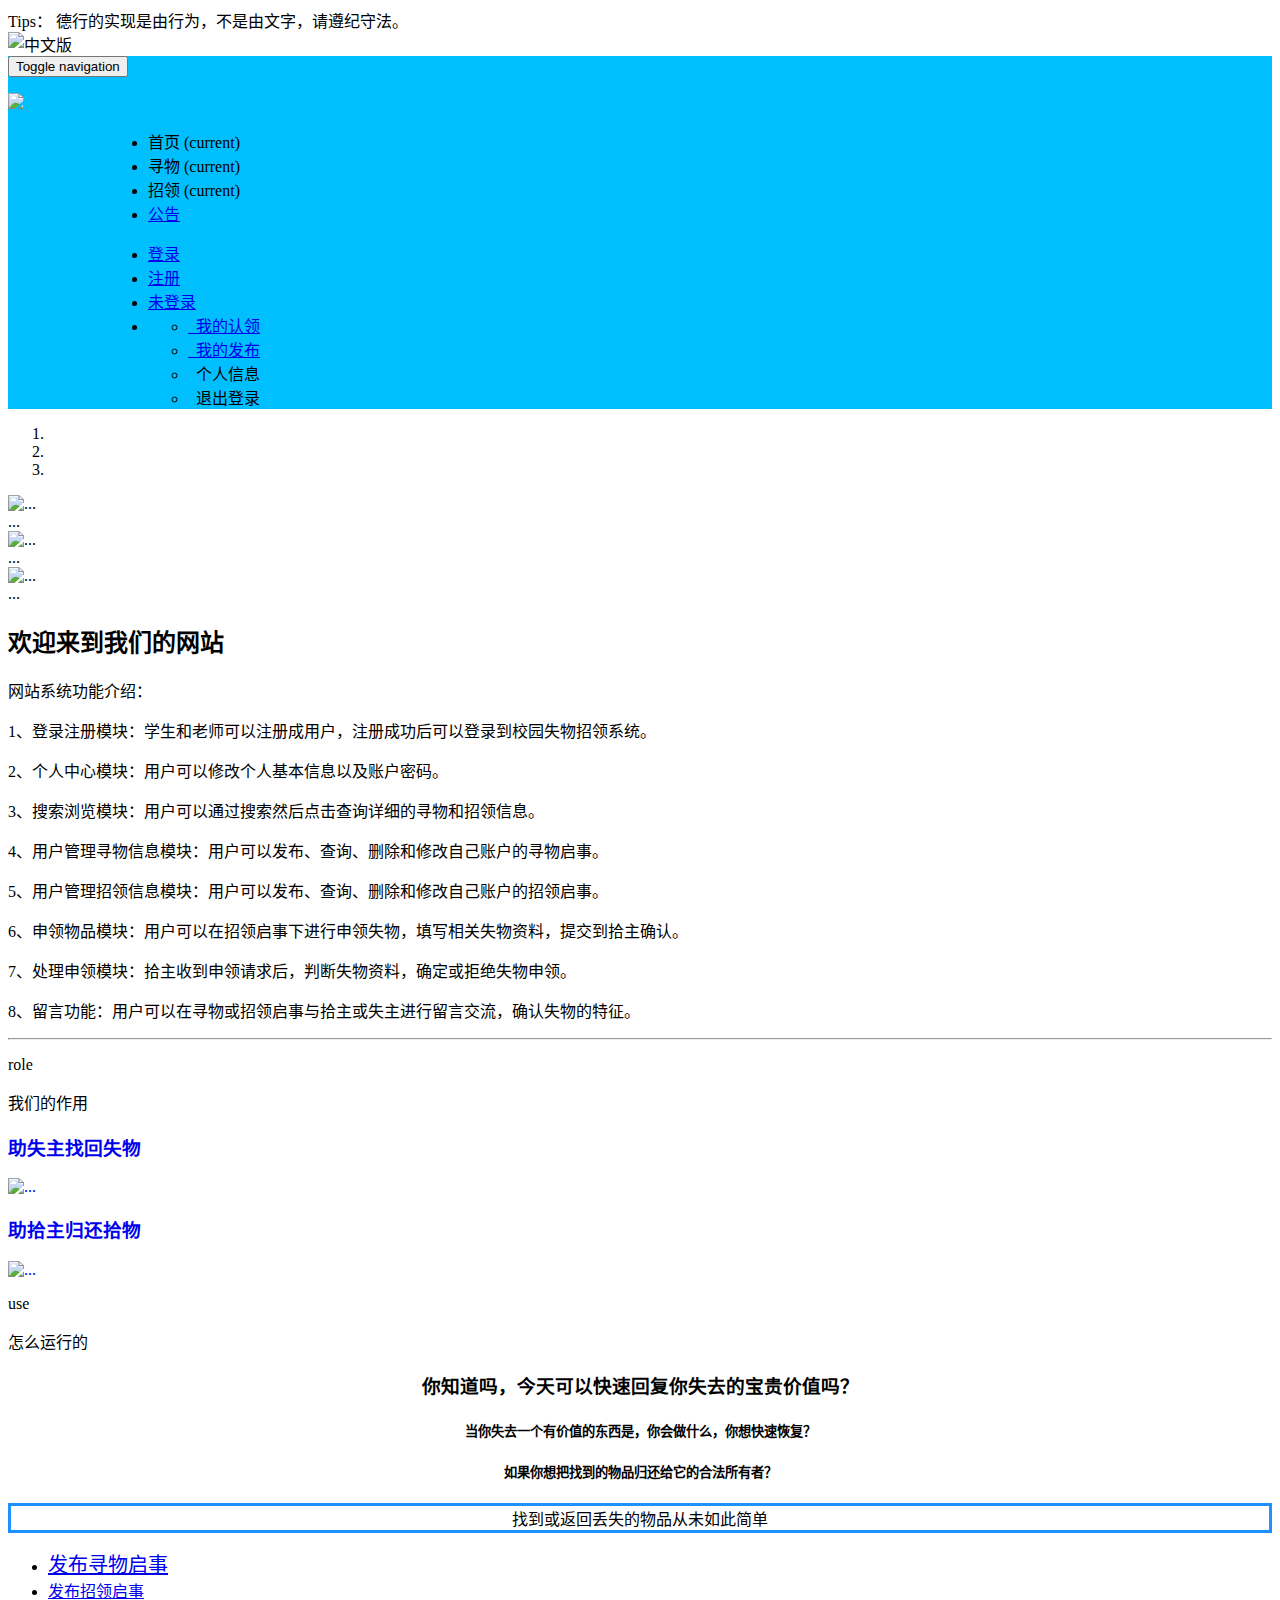
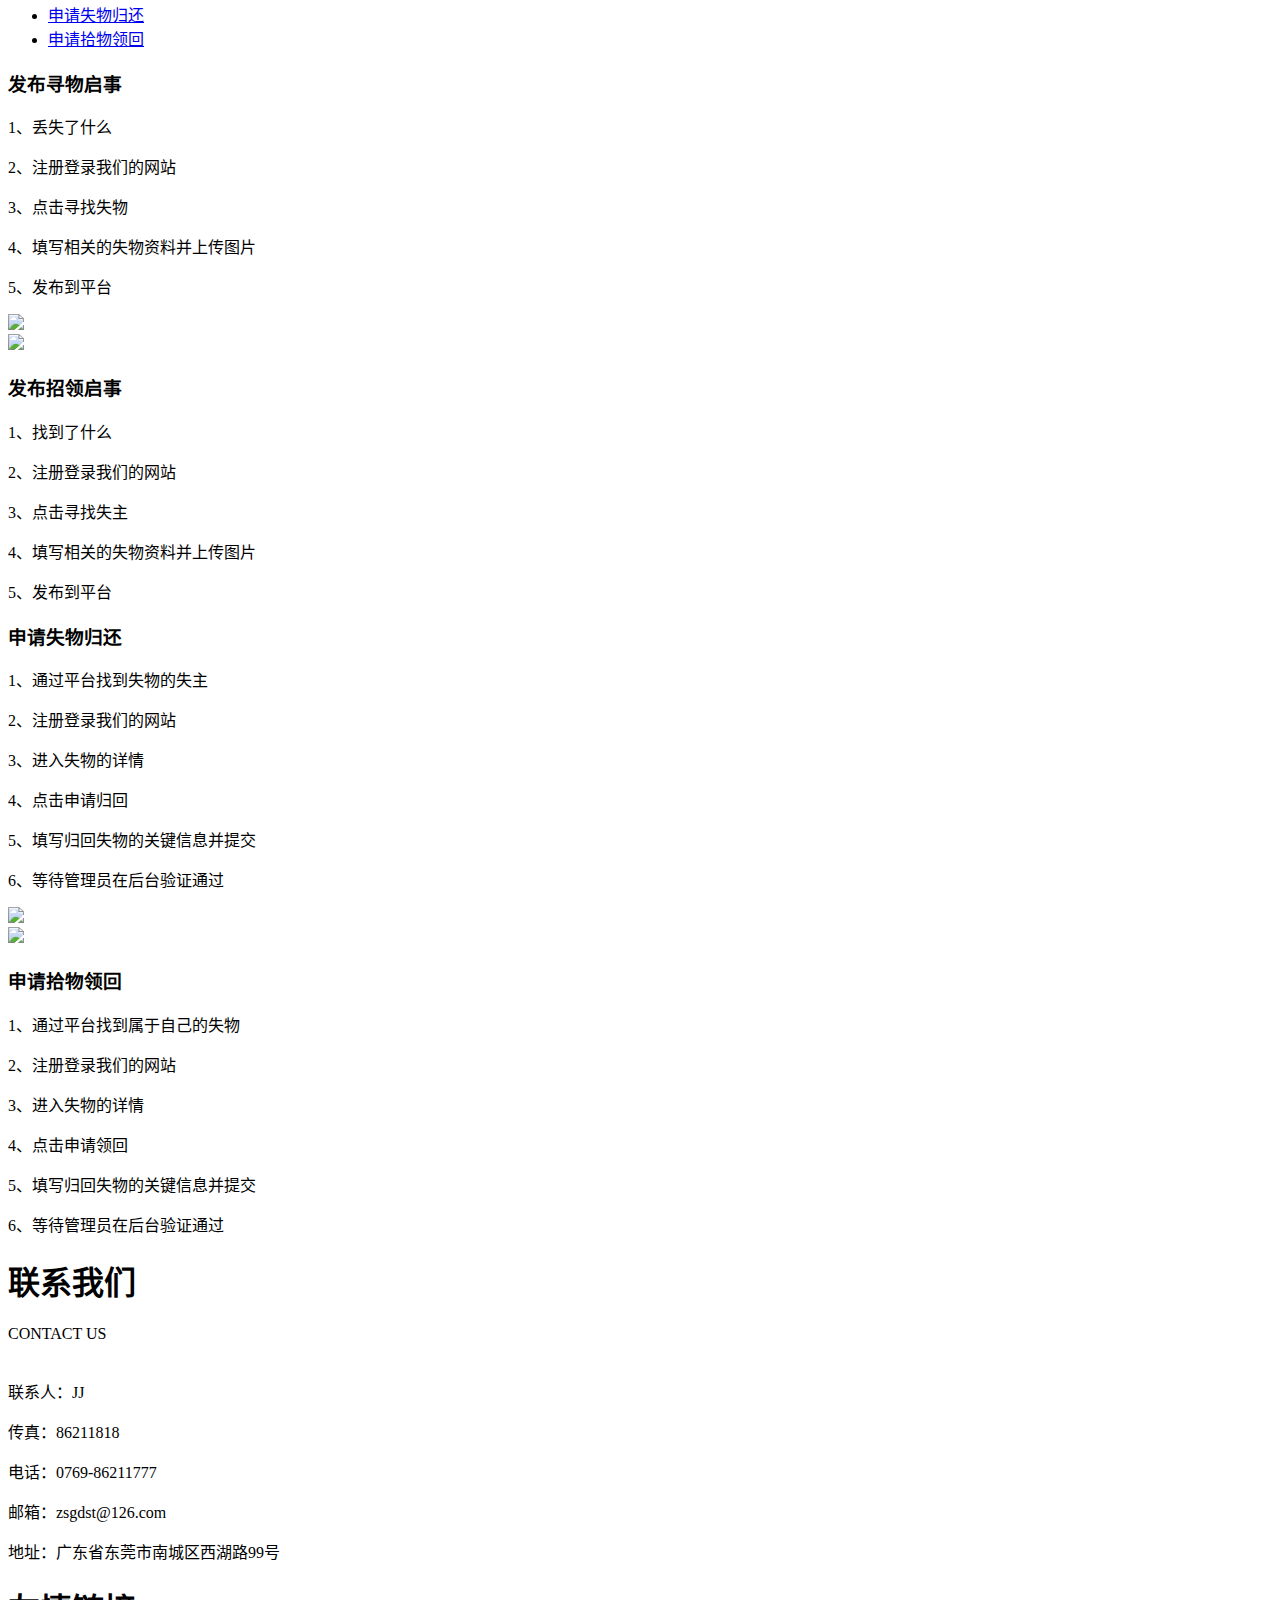
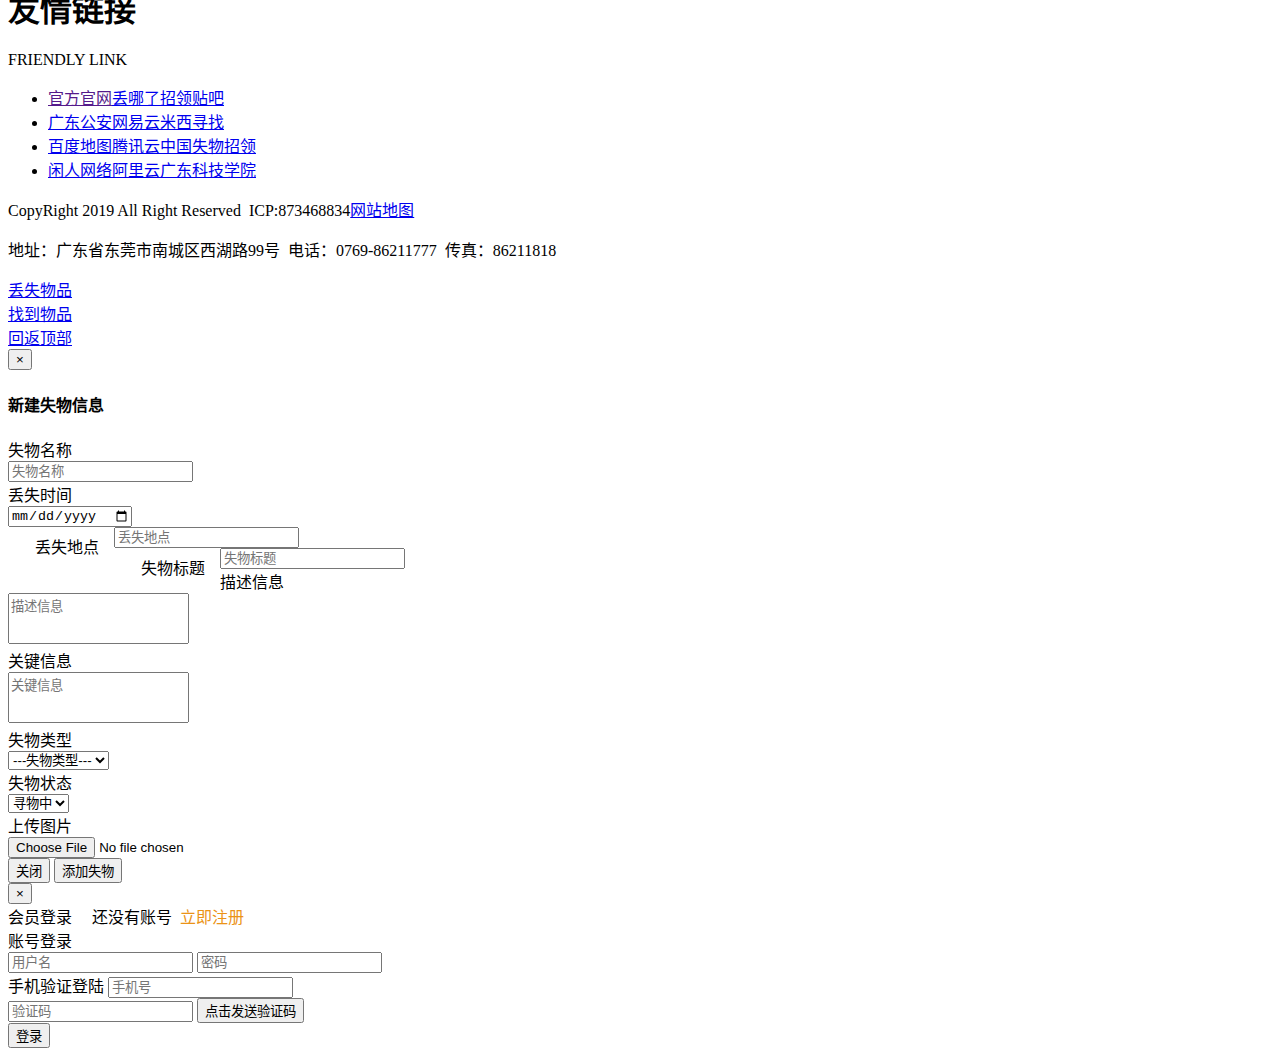
==== src/main/resources/templates/index.html @ 0e295851 "the first findandlost" ====
<!DOCTYPE html>
<html lang="zh-CN" xmlns:th="http://www.thymeleaf.org">
<head>
<meta charset="utf-8">
<meta http-equiv="X-UA-Compatible" content="IE=edge">
<meta name="viewport" content="width=device-width, initial-scale=1">

<title>失物管理平台</title>

<!-- Bootstrap -->
<link href="css/bootstrap.min.css" rel="stylesheet"/>
<link href="css/style.css" rel="stylesheet"/>
<link href="css/login.css" rel="stylesheet"/>
<script src="js/jquery.min.js"></script>
<script src="js/bootstrap.min.js"></script>
<script src="js/MyJavascript.js"></script>
<!-- HTML5 shim 和 Respond.js 是为了让 IE8 支持 HTML5 元素和媒体查询（media queries）功能 -->
<!-- 警告：通过 file:// 协议（就是直接将 html 页面拖拽到浏览器中）访问页面时 Respond.js 不起作用 -->
<!--[if lt IE 9]>
      <script src="https://cdn.jsdelivr.net/npm/html5shiv@3.7.3/dist/html5shiv.min.js"></script>
      <script src="https://cdn.jsdelivr.net/npm/respond.js@1.4.2/dest/respond.min.js"></script>
    <![endif]-->
	<style type="text/css">
	/*@media (min-width: 768px) {
	  .container {
	    width: 650px;
	  }
	}
	@media (min-width: 992px) {
	  .container {
	    width: 850px;
	  }
	}
	@media (min-width: 1200px) {
	  .container {
	    width: 1000px;
	  }
	}*/
	</style>

</head>
<body>
	<!--导航条-->
	  <div class="top_menu">
	    <div class="container-fluid"><span class="top_name">Tips： 德行的实现是由行为，不是由文字，请遵纪守法。</span>
	      <div class="language"><img src="img/Chinese.gif" alt="中文版"></div>
	    </div>
	  </div>
	<nav class="navbar navbar-default" style="margin-bottom: 0; background-color: deepskyblue">
	  <div class="container">
	    <!-- Brand and toggle get grouped for better mobile display -->
	    <div class="navbar-header">
	      <button type="button" class="navbar-toggle collapsed" data-toggle="collapse" data-target="#bs-example-navbar-collapse-1" aria-expanded="false">
	        <span class="sr-only">Toggle navigation</span>
	        <span class="icon-bar"></span>
	        <span class="icon-bar"></span>
	        <span class="icon-bar"></span>
	      </button>
	      <p class="logo_box"><a href="javascript:;"><img src="img/log.jpg" class="logo"/></a></p>
	    </div>
	
	    <!-- Collect the nav links, forms, and other content for toggling -->
	    <div class="collapse navbar-collapse" id="bs-example-navbar-collapse-1" style="margin-left: 100px;">
	      <ul class="nav navbar-nav">
	        <li><a th:href="@{index}">首页 <span class="sr-only">(current)</span></a></li>     
	        <li><a th:href="@{findGoods(classification.c_type=寻物,pageNum = 1)}">寻物 <span class="sr-only">(current)</span></a></li>
	        <li><a th:href="@{findGoods(classification.c_type=招领,pageNum = 1)}">招领 <span class="sr-only">(current)</span></a></li>
	        <li><a href="#">公告</a></li>
	        
	      </ul>
	      <ul class="nav navbar-nav navbar-right">
	      
			
	      	<li><a th:if="${session.USER_SESSION == null}" href="#" data-toggle="modal" data-target="#loginandresiter" id="Login_start_" class="btn btn-danger" style="width:100px;height:40px;border-radius: 0;">登录</a></li>
	      	<li><a th:if="${session.USER_SESSION == null}" href="#" data-toggle="modal" data-target="#loginandresiter" id="Regist_start_" class="btn btn-success" style="width:100px;height:40px;border-radius: 0;">注册</a></li>
	        <li class="dropdown" th:if="${session.USER_SESSION == null}">
	        	<a href="#">
	        		<span class="glyphicon glyphicon-user"></span>
	          		<span>未登录</span>
	        	</a>
	        </li>
	        <li class="dropdown" th:if="${session.USER_SESSION != null}">	        	
	          <a href="#" class="dropdown-toggle" data-toggle="dropdown" role="button" aria-haspopup="true" aria-expanded="false">
	          	<span class="glyphicon glyphicon-user"></span>
	          	<span th:text="${session.USER_SESSION.username}"></span>
	          	<span class="caret"></span>
	          </a>
	          
	          <ul class="dropdown-menu">
	          	<input id="ids" th:value="${session.USER_SESSION.u_id}" type="hidden">
	            <li><a href="#"><span class="glyphicon glyphicon-th-list"></span>&nbsp;&nbsp;我的认领</a></li>
	            <li><a href="#"><span class="glyphicon glyphicon-export"></span>&nbsp;&nbsp;我的发布</a></li>
	            <li><a th:href="@{home(id = ${session.USER_SESSION.u_id})}"><span class="glyphicon glyphicon-home"></span>&nbsp;&nbsp;个人信息</a></li>
	            <li><a th:href="@{logout}"><span class="glyphicon glyphicon-off"></span>&nbsp;&nbsp;退出登录</a></li>
	          </ul>
	        </li>
	      </ul>
	    </div><!-- /.navbar-collapse -->
	  </div><!-- /.container-fluid -->
	</nav>
	<!--轮播-->
	<div id="carousel-example-generic" class="carousel slide" data-ride="carousel" >
  <!-- Indicators -->
  <ol class="carousel-indicators">
    <li data-target="#carousel-example-generic" data-slide-to="0" class="active"></li>
    <li data-target="#carousel-example-generic" data-slide-to="1"></li>
    <li data-target="#carousel-example-generic" data-slide-to="2"></li>
  </ol>

  <!-- Wrapper for slides -->
  <div class="carousel-inner" role="listbox">
    <div class="item active">
      <img src="img/first.jpg" alt="...">
      <div class="carousel-caption">
        ...
      </div>
    </div>
    <div class="item">
      <img src="img/second.jpg" alt="...">
      <div class="carousel-caption">
        ...
      </div>
    </div>
    <div class="item">
      <img src="img/third.jpg" alt="...">
      <div class="carousel-caption">
        ...
      </div>
    </div>
  </div>
	</div>
	<!--主页面-->
	<div class="container">
	<div class="row">
		<div class="aboutus jumbotron" style="background: url(img/welcome_background.jpg) no-repeat; background-size: cover;background-attachment: fixed;">
		  <h2>欢迎来到我们的网站</h2>
		  <p>
		    <p>网站系统功能介绍：</p>
		    <p>1、登录注册模块：学生和老师可以注册成用户，注册成功后可以登录到校园失物招领系统。</p>
		    <p>2、个人中心模块：用户可以修改个人基本信息以及账户密码。</p>
		    <p>3、搜索浏览模块：用户可以通过搜索然后点击查询详细的寻物和招领信息。</p>
		    <p>4、用户管理寻物信息模块：用户可以发布、查询、删除和修改自己账户的寻物启事。</p>
		    <p>5、用户管理招领信息模块：用户可以发布、查询、删除和修改自己账户的招领启事。</p>
		    <p>6、申领物品模块：用户可以在招领启事下进行申领失物，填写相关失物资料，提交到拾主确认。</p>
		    <p>7、处理申领模块：拾主收到申领请求后，判断失物资料，确定或拒绝失物申领。</p>
		    <p>8、留言功能：用户可以在寻物或招领启事与拾主或失主进行留言交流，确认失物的特征。</p>
		  </p>
		</div>
	</div>
	
	<!--横线-->
    <div class="container damu-hr">
    	<hr/>
    </div>
	
	<!--作用-->
  <div class="row">
    <div class="col-xs-12 col-sm-12 col-md-12">
      <div class="index_product">
        <div class="pro_title">
          <p>role</p>
          <span>我们的作用</span>
        </div>
        <div class="col-md-2"></div>
        	<div class="col-sm-6 col-md-4">
        	<a href="#" data-toggle="modal" onclick="setStatus('寻物中')" style="text-decoration: none;">
			    <div class="thumbnail">
			      <div class="caption">
			        <h3>助失主找回失物</h3>
			      </div>
			      <img src="img/role1.jpg" alt="...">
			    </div>
			</a>
			  </div>
	      	<div class="col-sm-6 col-md-4">
	      		<a href="#" data-toggle="modal" onclick="setStatus('招领中')" style="text-decoration: none;">
			    <div class="thumbnail">
			      <div class="caption">
			        <h3>助拾主归还拾物</h3>
			      </div>
			      <img src="img/role2.jpg" alt="...">
			    </div>
			    </a>
			  </div>
      </div>
    </div>
  </div>
  
  <!--使用-->
  <div class="row">
    <div class="col-xs-12 col-sm-12 col-md-12">
      <div class="index_product">
        <div class="pro_title">
          <p>use</p>
          <span>怎么运行的</span>
        </div>
        <h3 align="center">你知道吗，今天可以快速回复你失去的宝贵价值吗？</h3>
        <h5 align="center">当你失去一个有价值的东西是，你会做什么，你想快速恢复？</h5>
        <h5 align="center">如果你想把找到的物品归还给它的合法所有者？</h5>
        <div class="panel panel-default">
				  <div class="panel-body" align="center" style="border: solid dodgerblue;">
				    	找到或返回丢失的物品从未如此简单
				  </div>
				</div>
      </div>
    </div>
  </div>
  
  <!--教程-->
  <div class="row">
  	<div class="col-md-1"></div>
  	<div class="col-md-10">
  		<!-- Nav tabs -->
  	<ul class="nav nav-tabs" role="tablist" id="damu-list">
	    <li role="presentation" class="active"><a href="#chrome" aria-controls="chrome" role="tab" data-toggle="tab" style="font-size: 20px;">发布寻物启事</a></li>
	    <li role="presentation"><a href="#firefox" aria-controls="firefox" role="tab" data-toggle="tab">发布招领启事</a></li>
	    <li role="presentation"><a href="#IE" aria-controls="IE" role="tab" data-toggle="tab">申请失物归还</a></li>
	    <li role="presentation"><a href="#opera" aria-controls="opera" role="tab" data-toggle="tab">申请拾物领回</a></li>
	  </ul>
	
	  <!-- Tab panes -->
	  <div class="tab-content">
	    <div role="tabpanel" class="tab-pane active" id="chrome">
	    	<div class="container-fluid">
	    		<div class="row">
	    			<div class="col-md-6">
	    				<h3>发布寻物启事</h3>
	    				<p>1、丢失了什么</p>
	    				<p>2、注册登录我们的网站</p>
	    				<p>3、点击寻找失物</p>
	    				<p>4、填写相关的失物资料并上传图片</p>
	    				<p>5、发布到平台</p>
		    		</div>
		    		<div class="col-md-6">
		    			<img src="img/tab1.jpg" />
		    		</div>
	    		</div>
	    	</div>
	    </div>
	    <div role="tabpanel" class="tab-pane" id="firefox">
	    	<div class="container-fluid">
	    		<div class="row">    			
		    		<div class="col-md-6">
		    			<img src="img/tab2.jpg" />
		    		</div>
		    		<div class="col-md-6">
	    				<h3>发布招领启事</h3>
	    				<p>1、找到了什么</p>
	    				<p>2、注册登录我们的网站</p>
	    				<p>3、点击寻找失主</p>
	    				<p>4、填写相关的失物资料并上传图片</p>
	    				<p>5、发布到平台</p>
		    		</div>
	    		</div>
	    	</div>
	    </div>
	    <div role="tabpanel" class="tab-pane" id="IE">
	    	<div class="container-fluid">
	    		<div class="row">
	    			<div class="col-md-6">
	    				<h3>申请失物归还</h3>
	    				<p>1、通过平台找到失物的失主</p>
	    				<p>2、注册登录我们的网站</p>
	    				<p>3、进入失物的详情</p>
	    				<p>4、点击申请归回</p>
	    				<p>5、填写归回失物的关键信息并提交</p>
	    				<p>6、等待管理员在后台验证通过</p>
		    		</div>
		    		<div class="col-md-6">
		    			<img src="img/tab3.jpg" />
		    		</div>
	    		</div>
	    	</div>
	    </div>
	    <div role="tabpanel" class="tab-pane" id="opera">
	    	<div class="container-fluid">
	    		<div class="row">
	    			<div class="col-md-6">
		    			<img src="img/tab4.jpg" />
		    		</div>
	    			<div class="col-md-6">
	    				<h3>申请拾物领回</h3>
	    				<p>1、通过平台找到属于自己的失物</p>
	    				<p>2、注册登录我们的网站</p>
	    				<p>3、进入失物的详情</p>
	    				<p>4、点击申请领回</p>
	    				<p>5、填写归回失物的关键信息并提交</p>
	    				<p>6、等待管理员在后台验证通过</p>
		    		</div>		    		
	    		</div>
	    	</div>
	    </div>
	  </div>
  	</div>
  	<div class="col-md-1"></div>
  </div>
  
  	
  
	<!--联系我们-->
	<div class="col-xs-12 col-sm-4 col-md-5">
      <div class="index_contact">
        <h1 class="title_h1">联系我们</h1>
        <span class="title_span">CONTACT US</span>
        <p style="padding-top:20px;">联系人：JJ</p>
        <p>传真：86211818</p>
        <p>电话：0769-86211777</p>
        <p>邮箱：zsgdst@126.com</p>
        <p>地址：广东省东莞市南城区西湖路99号</p>
      </div>
    </div>
    <!--友情链接-->
    <div class="col-xs-12 col-sm-8 col-md-7">
      <div class="news_box">
        <h1 class="title_h1">友情链接</h1>
        <span class="title_span">FRIENDLY LINK</span>
        <ul class="index_news">
          <li><a target="_blank" href="">官方官网</a><a target="_blank" href="https://www.diunal.com/">丢哪了</a><a target="_blank" href="https://tieba.baidu.com/f?ie=utf-8&kw=%E5%A4%B1%E7%89%A9%E6%8B%9B%E9%A2%86&traceid=">招领贴吧</a></li>
          <li><a target="_blank" href="http://gdga.gd.gov.cn/">广东公安</a><a target="_blank" href="https://www.163yun.com/">网易云</a><a target="_blank" href="http://www.mmissing.com/indexsubfile/classceshi.html">米西寻找</a></li>
          <li><a target="_blank" href="https://map.baidu.com/@12666864,2615378,12.91z">百度地图</a><a target="_blank" href="https://cloud.tencent.com/">腾讯云</a><a target="_blank" href="http://www.cswzl.com/">中国失物招领</a></li>
          <li><a target="_blank" href="https://www.xianren.net/#page2">闲人网络</a><a target="_blank" href="https://www.aliyun.com/?utm_content=se_1000301881">阿里云</a><a target="_blank" href="http://www.gdust.cn/">广东科技学院</a></li>
         
        </ul>
      </div>
    </div>	
</div>
			
	</div>
	<!--尾部-->
	<footer>
		<div class="container-fluid">
		  <div class="copyright">
		    <p>CopyRight 2019 All Right Reserved &nbsp;ICP:873468834<a href="javascript:;" target="_blank">网站地图</a></p>
		    <p class="copyright_p">地址：广东省东莞市南城区西湖路99号 &nbsp;电话：0769-86211777 &nbsp;传真：86211818&nbsp;</p>
		  </div>
  		</div>
	</footer>
	
	<!--发布与返回-->
	<a href="#" data-toggle="modal" ><div class="son1" onclick="setStatus('寻物中')">丢失物品</div></a>
	<a href="#" data-toggle="modal" ><div class="son2" onclick="setStatus('招领中')">找到物品</div></a>
	<a href="#top"><div class="son3">回返顶部</div></a>
	<!--新建物品模态框-->
	<div class="modal fade" id="newGoodsDialog" tabindex="-1" role="dialog"
		aria-labelledby="myModalLabel">
		<div class="modal-dialog" role="document">
			<div class="modal-content">
				<div class="modal-header">
					<button type="button" class="close" data-dismiss="modal"
						aria-label="Close">
						<span aria-hidden="true">&times;</span>
					</button>
					<h4 class="modal-title" id="myModalLabel">新建失物信息</h4>
				</div>
				<div class="modal-body">
					<form class="form-horizontal" id="new_goods_form">
						<div class="form-group">
							<label class="col-sm-2 control-label"> 失物名称 </label>
							<div class="col-sm-10">
								<input type="text" class="form-control" placeholder="失物名称"
									name="g_name" />
							</div>
						</div>
						<div class="form-group">
							<label class="col-sm-2 control-label">丢失时间</label>
							<div class="col-sm-10">
								<input type="date" class="form-control" placeholder="丢失时间"
									name="g_ltime" />
							</div>
						</div>
						<div class="form-group">
							<label style="float: left; padding: 7px 15px 0 27px;">丢失地点</label>
							<div class="col-sm-10">
								<input type="text" class="form-control" placeholder="丢失地点"
									name="g_place" />
							</div>
						</div>
						<div class="form-group">
							<label style="float: left; padding: 7px 15px 0 27px;">失物标题</label>
							<div class="col-sm-10">
								<input type="text" class="form-control" placeholder="失物标题"
									name="g_title" />
							</div>
						</div>
						<div class="form-group">
							<label class="col-sm-2 control-label">描述信息</label>
							<div class="col-sm-10">
								<textarea rows="3" class=form-control placeholder="描述信息" name="g_describe" style="resize: none;"></textarea>
							</div>
						</div>
						<div class="form-group">
							<label class="col-sm-2 control-label">关键信息</label>
							<div class="col-sm-10">
								<textarea rows="3" class=form-control placeholder="关键信息" name="g_key" style="resize: none;"></textarea>
							</div>
						</div>
						<div class="form-group">
							<label class="col-sm-2 control-label">失物类型</label>
							<div class="col-sm-10">
								<select class="form-control" name="g_type">
									<option value="" selected="selected">---失物类型---</option>
									<option value="电子产品">电子产品</option>
									<option value="贵重物品">贵重物品</option>
									<option value="书籍">书籍</option>
									<option value="证件">证件</option>
									<option value="服饰">服饰</option>
									<option value="其他">其他</option>
								</select>
							</div>
						</div>
						<div class="form-group">
							<label class="col-sm-2 control-label">失物状态</label>
							<div class="col-sm-10">
								<select class="form-control" id="c_status" name="classification.c_status">
									<option value="寻物中">寻物中</option>
									<option value="招领中">招领中</option>
								</select>
							</div>
						</div>
						<div class="form-group">
							<label class="col-sm-2 control-label">上传图片</label>
							<div class="col-sm-10">
								<input type="file" class="form-control" placeholder="上传图片"
									name="file" />
							</div>
							<input type="hidden" name="user.u_id" id="u_id">
						</div>
					</form>
				</div>
				<div class="modal-footer">
					<button type="button" class="btn btn-default" data-dismiss="modal">关闭</button>
					<button type="button" class="btn btn-primary"
						onclick="createGoods()">添加失物</button>
				</div>
			</div>
		</div>
	</div>
	
<!-- 	登录注册 -->
	<div class="modal fade" id="loginandresiter" tabindex="-1" role="dialog" aria-labelledby="myLoginModalLabel">
		<div class="modal-dialog" role="document" style="width:400px;height:100px;">
			<div class="modal-content">
	<div id='_start' class="login" style="margin: 0 auto;">
<!-- 	<div id='_close' style="display: none;"> -->
<!-- 		<span class="glyphicon glyphicon-remove"></span> -->
<!-- 	</div> -->
	<button type="button" class="close" data-dismiss="modal"
						aria-label="Close">
						<span aria-hidden="true">&times;</span>
	</button>
	<br /> 
	<!--登录框-->
	<div id="login_container">
		<div id="lab1">
			<span id="lab_login">会员登录</span>
			<span id="lab_toRegist">
				&emsp;还没有账号&nbsp;
				<span id='toRegist' style="color: #EB9316;cursor: pointer;">立即注册</span>
			</span>
		</div>
		
		<div style="width:330px;">
			<span id="lab_type1">账号登录</span>
		</div>
		<form id="loginform">
		<div id="form_container1">
			
			<input type="text" class="form-control" placeholder="用户名" id="login_input" name="loginname" />
			<input type="password" class="form-control" placeholder="密码" id="login_input" name="password" />
			<br />	
			
		</div>

		<div style="display:block;width:330px;height:40px;">
			<span id="lab_type2">手机验证登陆</span>
			<input type="text" class="form-control" placeholder="手机号" id="login_input" name="phone"/>
			<input type="text" class="form-control" placeholder="验证码" id="login_vcode" name="vcode" />
			<!--<button id="getVCode" type="button" class="btn btn-success" >获取验证码</button>-->
			<input id="getVCode" type="button" class="btn btn-success" value="点击发送验证码" onclick="sendCode(this)" />
			<!--<input type="button" value="登录" class="btn btn-success" id="login_btn" />-->
			<input type="button" value="登录" class="btn btn-success" id="login_btn" onclick="login()" />
		</div>
		</form>
	</div>
	<!-- 会员注册 -->
	<div id='regist_container' style="display:none;"/>
		<div id="lab1">
			<span id="lab_login">会员注册</span>
			<span id="lab_toLogin">
				&emsp;已有账号&nbsp;
				<span id='toLogin' style="color: #EB9316;cursor: pointer;">立即登录</span>
			</span>
		</div>
		<form id="registform">
		<div id="form_container2" style="padding-top: 25px;">
			<input type="text" class="form-control"  placeholder="登录名" id="regist_input" name="loginname"/>
			<input type="text" class="form-control"  placeholder="用户名" id="regist_input" name="username"/>
			<input type="password" class="form-control" placeholder="密码" id="regist_input" name="password" />
			<input type="text" class="form-control" placeholder="电子邮箱" id="regist_input" name="email" />
			<input type="text" class="form-control" placeholder="手机号" id="regist_input" name="phone" />
			<input type="text" class="form-control" placeholder="QQ" id="regist_input" name="qq" />
			<input type="text" class="form-control" placeholder="身份证" id="regist_input" name="idcard" />		
			<input type="text" class="form-control" placeholder="班级" id="regist_input" name="clazz" />
			<select class="form-control" placeholder="性别" id="regist_input" name="sex" /> 
				<option value="男" selected="selected">男</option>
				<option value="女">女</option>
			</select>
			<input type="button" value="注册" class="btn btn-success" id="regist_btn" onclick="regist()" />
		</div>
<!-- 		<input type="button" value="注册" class="btn btn-success" id="regist_btn" onclick="regist()" /> -->
		</form>
	</div>
	 		</div>
		</div>
	</div>

	
	
	
	 <script type="text/javascript">
	 
    </script>

</body>
</html>
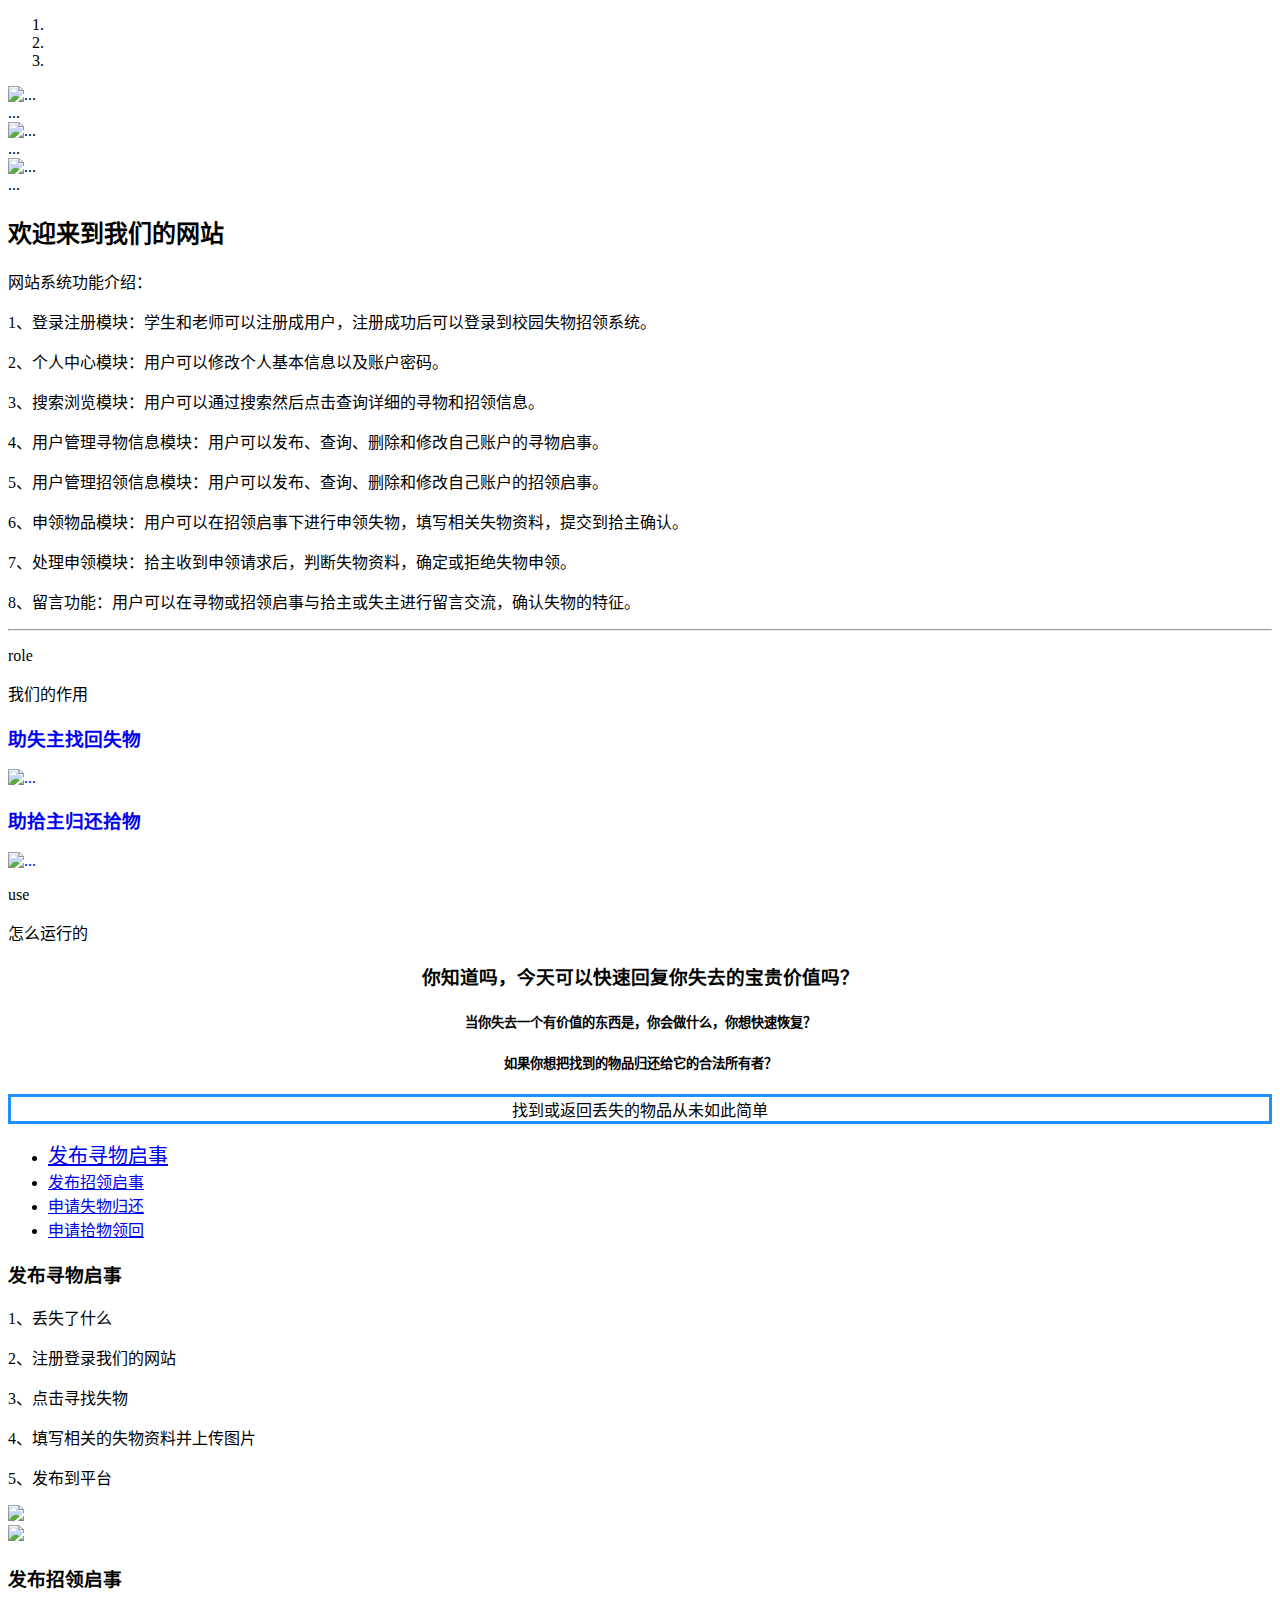
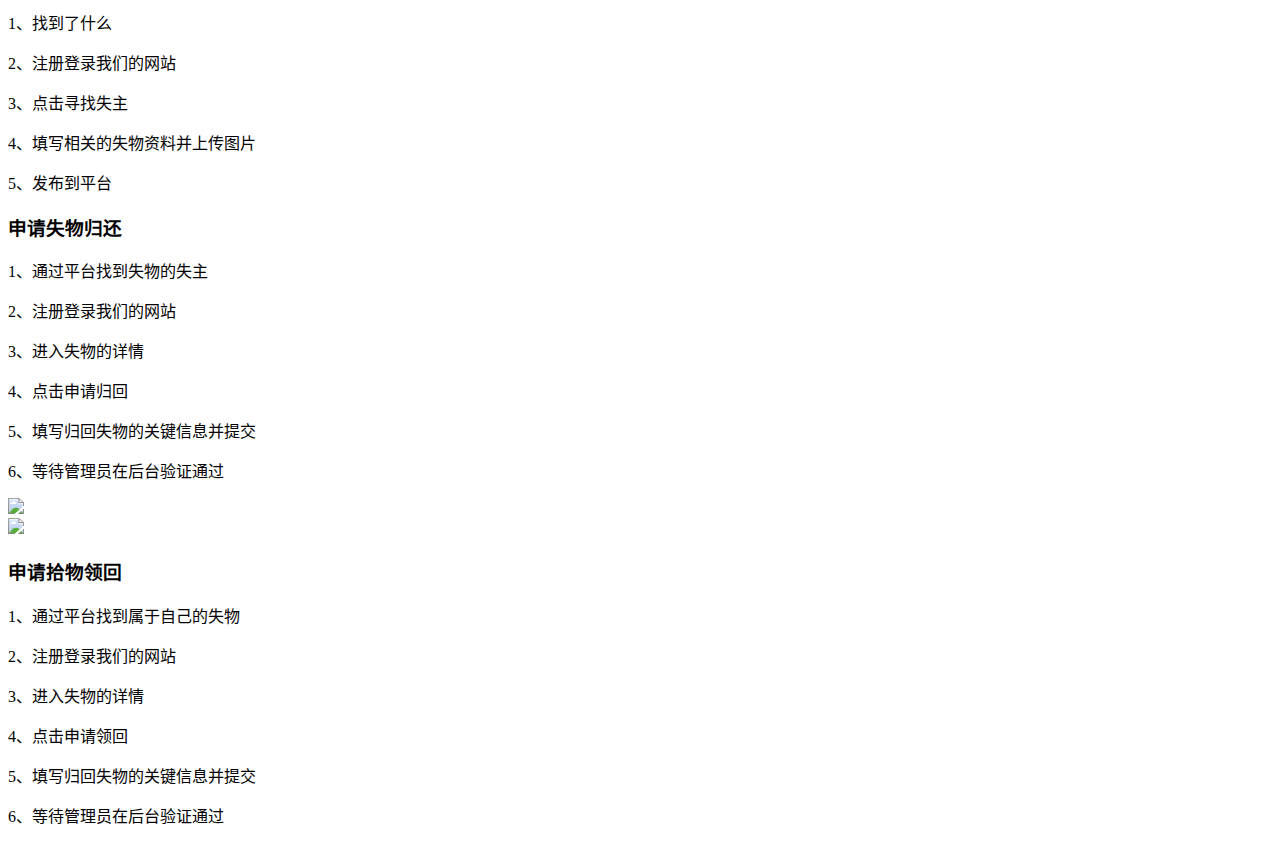
==== commit 35f0689f: "完成统计页面，使用echart技术添加统计数据可视化信息" ====
--- a/src/main/resources/templates/index.html
+++ b/src/main/resources/templates/index.html
@@ -20,84 +20,10 @@
       <script src="https://cdn.jsdelivr.net/npm/html5shiv@3.7.3/dist/html5shiv.min.js"></script>
       <script src="https://cdn.jsdelivr.net/npm/respond.js@1.4.2/dest/respond.min.js"></script>
     <![endif]-->
-	<style type="text/css">
-	/*@media (min-width: 768px) {
-	  .container {
-	    width: 650px;
-	  }
-	}
-	@media (min-width: 992px) {
-	  .container {
-	    width: 850px;
-	  }
-	}
-	@media (min-width: 1200px) {
-	  .container {
-	    width: 1000px;
-	  }
-	}*/
-	</style>
 
 </head>
 <body>
-	<!--导航条-->
-	  <div class="top_menu">
-	    <div class="container-fluid"><span class="top_name">Tips： 德行的实现是由行为，不是由文字，请遵纪守法。</span>
-	      <div class="language"><img src="img/Chinese.gif" alt="中文版"></div>
-	    </div>
-	  </div>
-	<nav class="navbar navbar-default" style="margin-bottom: 0; background-color: deepskyblue">
-	  <div class="container">
-	    <!-- Brand and toggle get grouped for better mobile display -->
-	    <div class="navbar-header">
-	      <button type="button" class="navbar-toggle collapsed" data-toggle="collapse" data-target="#bs-example-navbar-collapse-1" aria-expanded="false">
-	        <span class="sr-only">Toggle navigation</span>
-	        <span class="icon-bar"></span>
-	        <span class="icon-bar"></span>
-	        <span class="icon-bar"></span>
-	      </button>
-	      <p class="logo_box"><a href="javascript:;"><img src="img/log.jpg" class="logo"/></a></p>
-	    </div>
-	
-	    <!-- Collect the nav links, forms, and other content for toggling -->
-	    <div class="collapse navbar-collapse" id="bs-example-navbar-collapse-1" style="margin-left: 100px;">
-	      <ul class="nav navbar-nav">
-	        <li><a th:href="@{index}">首页 <span class="sr-only">(current)</span></a></li>     
-	        <li><a th:href="@{findGoods(classification.c_type=寻物,pageNum = 1)}">寻物 <span class="sr-only">(current)</span></a></li>
-	        <li><a th:href="@{findGoods(classification.c_type=招领,pageNum = 1)}">招领 <span class="sr-only">(current)</span></a></li>
-	        <li><a href="#">公告</a></li>
-	        
-	      </ul>
-	      <ul class="nav navbar-nav navbar-right">
-	      
-			
-	      	<li><a th:if="${session.USER_SESSION == null}" href="#" data-toggle="modal" data-target="#loginandresiter" id="Login_start_" class="btn btn-danger" style="width:100px;height:40px;border-radius: 0;">登录</a></li>
-	      	<li><a th:if="${session.USER_SESSION == null}" href="#" data-toggle="modal" data-target="#loginandresiter" id="Regist_start_" class="btn btn-success" style="width:100px;height:40px;border-radius: 0;">注册</a></li>
-	        <li class="dropdown" th:if="${session.USER_SESSION == null}">
-	        	<a href="#">
-	        		<span class="glyphicon glyphicon-user"></span>
-	          		<span>未登录</span>
-	        	</a>
-	        </li>
-	        <li class="dropdown" th:if="${session.USER_SESSION != null}">	        	
-	          <a href="#" class="dropdown-toggle" data-toggle="dropdown" role="button" aria-haspopup="true" aria-expanded="false">
-	          	<span class="glyphicon glyphicon-user"></span>
-	          	<span th:text="${session.USER_SESSION.username}"></span>
-	          	<span class="caret"></span>
-	          </a>
-	          
-	          <ul class="dropdown-menu">
-	          	<input id="ids" th:value="${session.USER_SESSION.u_id}" type="hidden">
-	            <li><a href="#"><span class="glyphicon glyphicon-th-list"></span>&nbsp;&nbsp;我的认领</a></li>
-	            <li><a href="#"><span class="glyphicon glyphicon-export"></span>&nbsp;&nbsp;我的发布</a></li>
-	            <li><a th:href="@{home(id = ${session.USER_SESSION.u_id})}"><span class="glyphicon glyphicon-home"></span>&nbsp;&nbsp;个人信息</a></li>
-	            <li><a th:href="@{logout}"><span class="glyphicon glyphicon-off"></span>&nbsp;&nbsp;退出登录</a></li>
-	          </ul>
-	        </li>
-	      </ul>
-	    </div><!-- /.navbar-collapse -->
-	  </div><!-- /.container-fluid -->
-	</nav>
+	<div th:replace="mycode :: mytop"></div>
 	<!--轮播-->
 	<div id="carousel-example-generic" class="carousel slide" data-ride="carousel" >
   <!-- Indicators -->
@@ -294,232 +220,9 @@
   	</div>
   	<div class="col-md-1"></div>
   </div>
-  
-  	
-  
-	<!--联系我们-->
-	<div class="col-xs-12 col-sm-4 col-md-5">
-      <div class="index_contact">
-        <h1 class="title_h1">联系我们</h1>
-        <span class="title_span">CONTACT US</span>
-        <p style="padding-top:20px;">联系人：JJ</p>
-        <p>传真：86211818</p>
-        <p>电话：0769-86211777</p>
-        <p>邮箱：zsgdst@126.com</p>
-        <p>地址：广东省东莞市南城区西湖路99号</p>
-      </div>
-    </div>
-    <!--友情链接-->
-    <div class="col-xs-12 col-sm-8 col-md-7">
-      <div class="news_box">
-        <h1 class="title_h1">友情链接</h1>
-        <span class="title_span">FRIENDLY LINK</span>
-        <ul class="index_news">
-          <li><a target="_blank" href="">官方官网</a><a target="_blank" href="https://www.diunal.com/">丢哪了</a><a target="_blank" href="https://tieba.baidu.com/f?ie=utf-8&kw=%E5%A4%B1%E7%89%A9%E6%8B%9B%E9%A2%86&traceid=">招领贴吧</a></li>
-          <li><a target="_blank" href="http://gdga.gd.gov.cn/">广东公安</a><a target="_blank" href="https://www.163yun.com/">网易云</a><a target="_blank" href="http://www.mmissing.com/indexsubfile/classceshi.html">米西寻找</a></li>
-          <li><a target="_blank" href="https://map.baidu.com/@12666864,2615378,12.91z">百度地图</a><a target="_blank" href="https://cloud.tencent.com/">腾讯云</a><a target="_blank" href="http://www.cswzl.com/">中国失物招领</a></li>
-          <li><a target="_blank" href="https://www.xianren.net/#page2">闲人网络</a><a target="_blank" href="https://www.aliyun.com/?utm_content=se_1000301881">阿里云</a><a target="_blank" href="http://www.gdust.cn/">广东科技学院</a></li>
-         
-        </ul>
-      </div>
-    </div>	
+	<div th:replace="mycode :: myLink"></div>
 </div>
-			
-	</div>
-	<!--尾部-->
-	<footer>
-		<div class="container-fluid">
-		  <div class="copyright">
-		    <p>CopyRight 2019 All Right Reserved &nbsp;ICP:873468834<a href="javascript:;" target="_blank">网站地图</a></p>
-		    <p class="copyright_p">地址：广东省东莞市南城区西湖路99号 &nbsp;电话：0769-86211777 &nbsp;传真：86211818&nbsp;</p>
-		  </div>
-  		</div>
-	</footer>
-	
-	<!--发布与返回-->
-	<a href="#" data-toggle="modal" ><div class="son1" onclick="setStatus('寻物中')">丢失物品</div></a>
-	<a href="#" data-toggle="modal" ><div class="son2" onclick="setStatus('招领中')">找到物品</div></a>
-	<a href="#top"><div class="son3">回返顶部</div></a>
-	<!--新建物品模态框-->
-	<div class="modal fade" id="newGoodsDialog" tabindex="-1" role="dialog"
-		aria-labelledby="myModalLabel">
-		<div class="modal-dialog" role="document">
-			<div class="modal-content">
-				<div class="modal-header">
-					<button type="button" class="close" data-dismiss="modal"
-						aria-label="Close">
-						<span aria-hidden="true">&times;</span>
-					</button>
-					<h4 class="modal-title" id="myModalLabel">新建失物信息</h4>
-				</div>
-				<div class="modal-body">
-					<form class="form-horizontal" id="new_goods_form">
-						<div class="form-group">
-							<label class="col-sm-2 control-label"> 失物名称 </label>
-							<div class="col-sm-10">
-								<input type="text" class="form-control" placeholder="失物名称"
-									name="g_name" />
-							</div>
-						</div>
-						<div class="form-group">
-							<label class="col-sm-2 control-label">丢失时间</label>
-							<div class="col-sm-10">
-								<input type="date" class="form-control" placeholder="丢失时间"
-									name="g_ltime" />
-							</div>
-						</div>
-						<div class="form-group">
-							<label style="float: left; padding: 7px 15px 0 27px;">丢失地点</label>
-							<div class="col-sm-10">
-								<input type="text" class="form-control" placeholder="丢失地点"
-									name="g_place" />
-							</div>
-						</div>
-						<div class="form-group">
-							<label style="float: left; padding: 7px 15px 0 27px;">失物标题</label>
-							<div class="col-sm-10">
-								<input type="text" class="form-control" placeholder="失物标题"
-									name="g_title" />
-							</div>
-						</div>
-						<div class="form-group">
-							<label class="col-sm-2 control-label">描述信息</label>
-							<div class="col-sm-10">
-								<textarea rows="3" class=form-control placeholder="描述信息" name="g_describe" style="resize: none;"></textarea>
-							</div>
-						</div>
-						<div class="form-group">
-							<label class="col-sm-2 control-label">关键信息</label>
-							<div class="col-sm-10">
-								<textarea rows="3" class=form-control placeholder="关键信息" name="g_key" style="resize: none;"></textarea>
-							</div>
-						</div>
-						<div class="form-group">
-							<label class="col-sm-2 control-label">失物类型</label>
-							<div class="col-sm-10">
-								<select class="form-control" name="g_type">
-									<option value="" selected="selected">---失物类型---</option>
-									<option value="电子产品">电子产品</option>
-									<option value="贵重物品">贵重物品</option>
-									<option value="书籍">书籍</option>
-									<option value="证件">证件</option>
-									<option value="服饰">服饰</option>
-									<option value="其他">其他</option>
-								</select>
-							</div>
-						</div>
-						<div class="form-group">
-							<label class="col-sm-2 control-label">失物状态</label>
-							<div class="col-sm-10">
-								<select class="form-control" id="c_status" name="classification.c_status">
-									<option value="寻物中">寻物中</option>
-									<option value="招领中">招领中</option>
-								</select>
-							</div>
-						</div>
-						<div class="form-group">
-							<label class="col-sm-2 control-label">上传图片</label>
-							<div class="col-sm-10">
-								<input type="file" class="form-control" placeholder="上传图片"
-									name="file" />
-							</div>
-							<input type="hidden" name="user.u_id" id="u_id">
-						</div>
-					</form>
-				</div>
-				<div class="modal-footer">
-					<button type="button" class="btn btn-default" data-dismiss="modal">关闭</button>
-					<button type="button" class="btn btn-primary"
-						onclick="createGoods()">添加失物</button>
-				</div>
-			</div>
-		</div>
-	</div>
-	
-<!-- 	登录注册 -->
-	<div class="modal fade" id="loginandresiter" tabindex="-1" role="dialog" aria-labelledby="myLoginModalLabel">
-		<div class="modal-dialog" role="document" style="width:400px;height:100px;">
-			<div class="modal-content">
-	<div id='_start' class="login" style="margin: 0 auto;">
-<!-- 	<div id='_close' style="display: none;"> -->
-<!-- 		<span class="glyphicon glyphicon-remove"></span> -->
-<!-- 	</div> -->
-	<button type="button" class="close" data-dismiss="modal"
-						aria-label="Close">
-						<span aria-hidden="true">&times;</span>
-	</button>
-	<br /> 
-	<!--登录框-->
-	<div id="login_container">
-		<div id="lab1">
-			<span id="lab_login">会员登录</span>
-			<span id="lab_toRegist">
-				&emsp;还没有账号&nbsp;
-				<span id='toRegist' style="color: #EB9316;cursor: pointer;">立即注册</span>
-			</span>
-		</div>
-		
-		<div style="width:330px;">
-			<span id="lab_type1">账号登录</span>
-		</div>
-		<form id="loginform">
-		<div id="form_container1">
-			
-			<input type="text" class="form-control" placeholder="用户名" id="login_input" name="loginname" />
-			<input type="password" class="form-control" placeholder="密码" id="login_input" name="password" />
-			<br />	
-			
-		</div>
-
-		<div style="display:block;width:330px;height:40px;">
-			<span id="lab_type2">手机验证登陆</span>
-			<input type="text" class="form-control" placeholder="手机号" id="login_input" name="phone"/>
-			<input type="text" class="form-control" placeholder="验证码" id="login_vcode" name="vcode" />
-			<!--<button id="getVCode" type="button" class="btn btn-success" >获取验证码</button>-->
-			<input id="getVCode" type="button" class="btn btn-success" value="点击发送验证码" onclick="sendCode(this)" />
-			<!--<input type="button" value="登录" class="btn btn-success" id="login_btn" />-->
-			<input type="button" value="登录" class="btn btn-success" id="login_btn" onclick="login()" />
-		</div>
-		</form>
-	</div>
-	<!-- 会员注册 -->
-	<div id='regist_container' style="display:none;"/>
-		<div id="lab1">
-			<span id="lab_login">会员注册</span>
-			<span id="lab_toLogin">
-				&emsp;已有账号&nbsp;
-				<span id='toLogin' style="color: #EB9316;cursor: pointer;">立即登录</span>
-			</span>
-		</div>
-		<form id="registform">
-		<div id="form_container2" style="padding-top: 25px;">
-			<input type="text" class="form-control"  placeholder="登录名" id="regist_input" name="loginname"/>
-			<input type="text" class="form-control"  placeholder="用户名" id="regist_input" name="username"/>
-			<input type="password" class="form-control" placeholder="密码" id="regist_input" name="password" />
-			<input type="text" class="form-control" placeholder="电子邮箱" id="regist_input" name="email" />
-			<input type="text" class="form-control" placeholder="手机号" id="regist_input" name="phone" />
-			<input type="text" class="form-control" placeholder="QQ" id="regist_input" name="qq" />
-			<input type="text" class="form-control" placeholder="身份证" id="regist_input" name="idcard" />		
-			<input type="text" class="form-control" placeholder="班级" id="regist_input" name="clazz" />
-			<select class="form-control" placeholder="性别" id="regist_input" name="sex" /> 
-				<option value="男" selected="selected">男</option>
-				<option value="女">女</option>
-			</select>
-			<input type="button" value="注册" class="btn btn-success" id="regist_btn" onclick="regist()" />
-		</div>
-<!-- 		<input type="button" value="注册" class="btn btn-success" id="regist_btn" onclick="regist()" /> -->
-		</form>
-	</div>
-	 		</div>
-		</div>
-	</div>
-
-	
-	
-	
-	 <script type="text/javascript">
-	 
-    </script>
+<div th:replace="mycode :: myfoot"></div>
 
 </body>
 </html>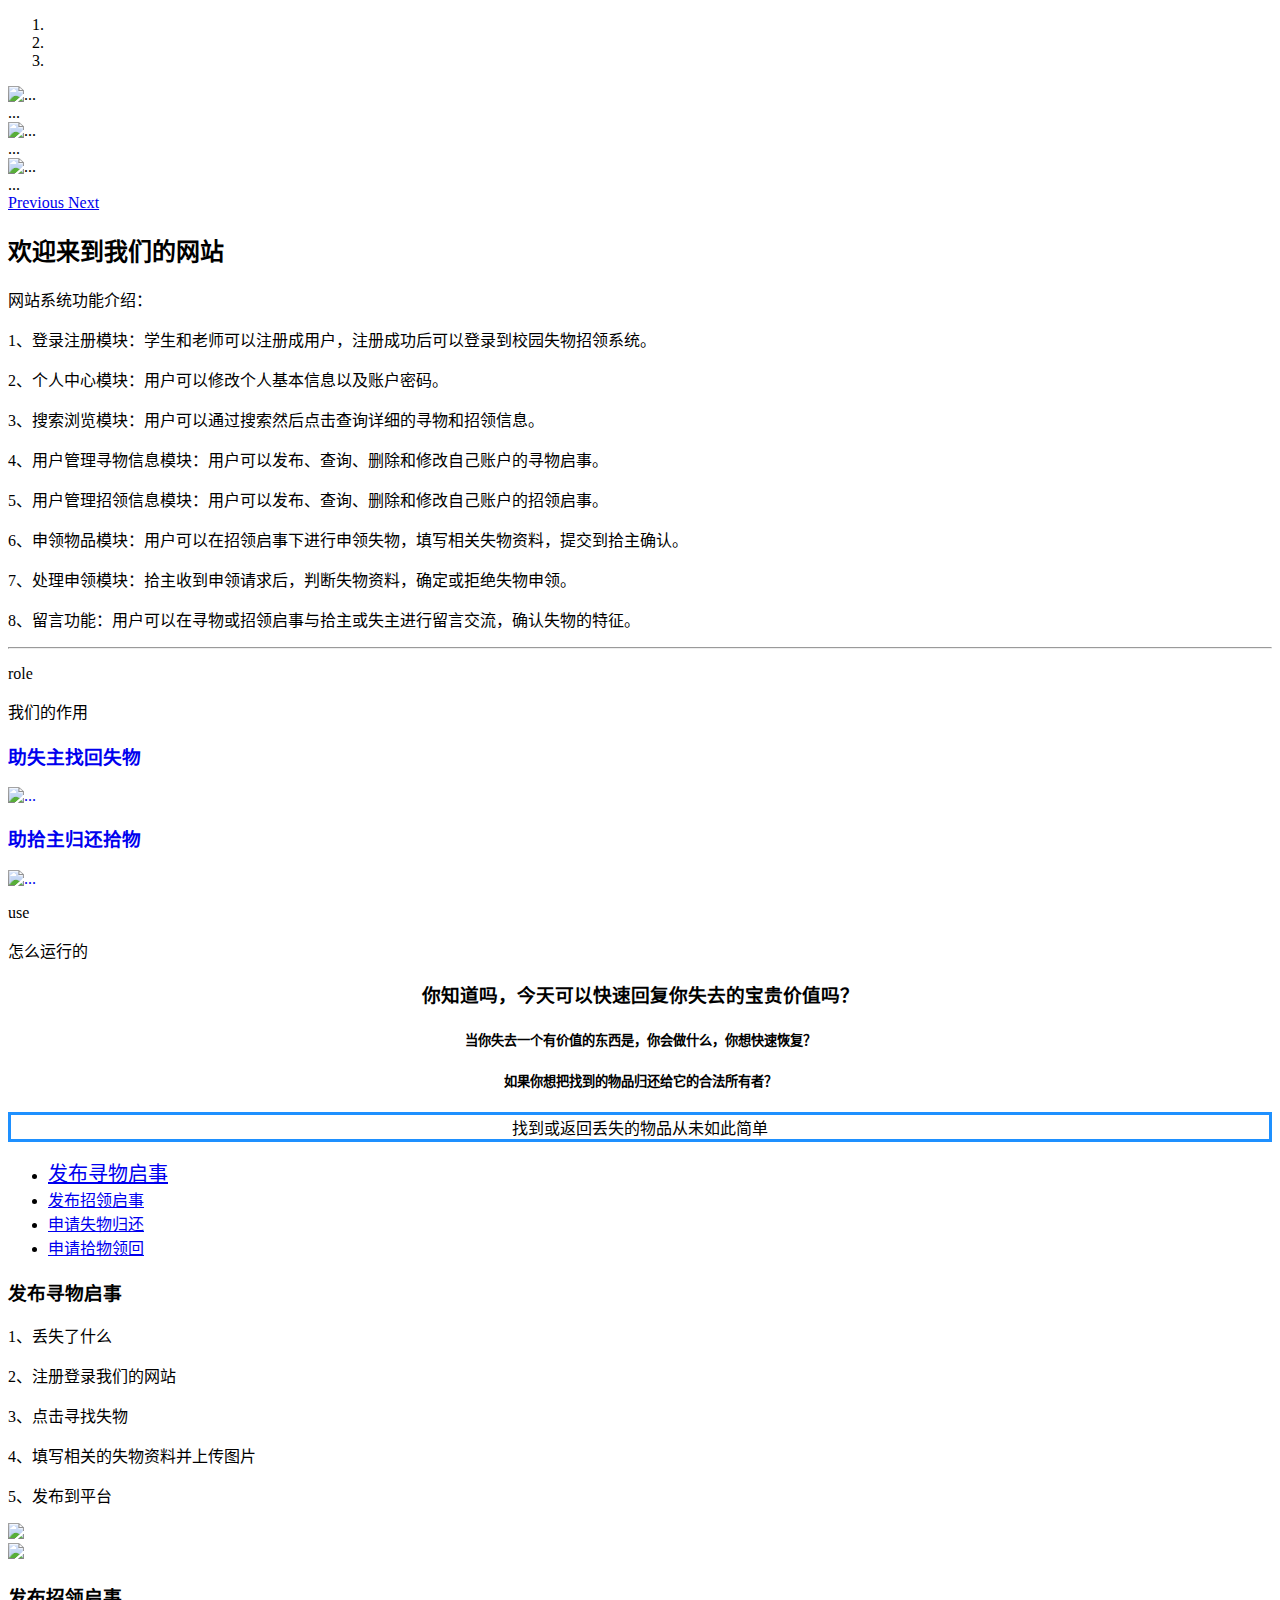
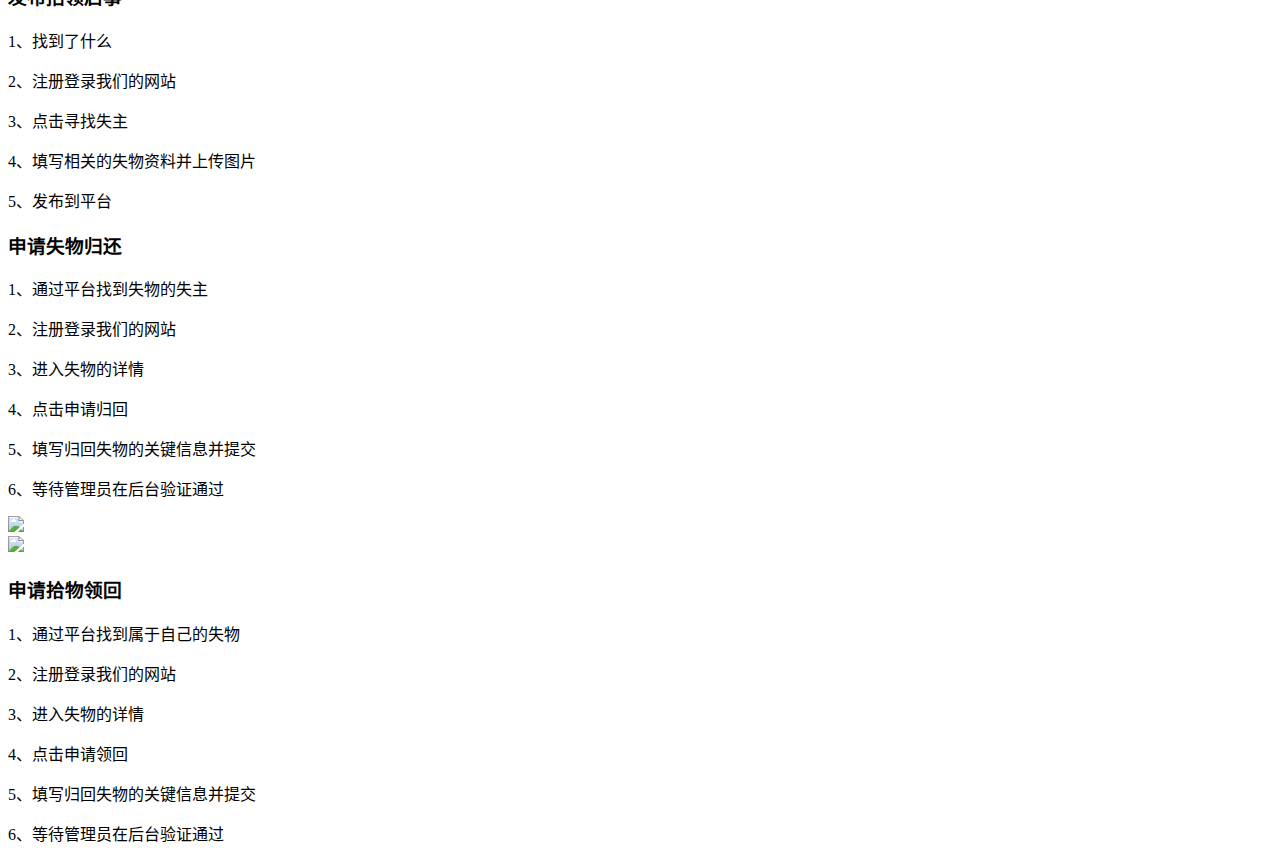
==== commit cd341145: "前台前端页面优化" ====
--- a/src/main/resources/templates/index.html
+++ b/src/main/resources/templates/index.html
@@ -7,13 +7,26 @@
 
 <title>失物管理平台</title>
 
-<!-- Bootstrap -->
-<link href="css/bootstrap.min.css" rel="stylesheet"/>
-<link href="css/style.css" rel="stylesheet"/>
-<link href="css/login.css" rel="stylesheet"/>
-<script src="js/jquery.min.js"></script>
-<script src="js/bootstrap.min.js"></script>
-<script src="js/MyJavascript.js"></script>
+	<!-- Bootstrap -->
+	<link href="css/bootstrap.min.css" rel="stylesheet"/>
+	<!-- 日期控件 -->
+	<link href="css/bootstrap-datepicker3.css" rel="stylesheet">
+	<!-- 自己修改后的css样式 -->
+	<link href="css/style.css" rel="stylesheet"/>
+	<!-- 登录注册css样式 -->
+	<link href="css/login.css" rel="stylesheet"/>
+	<!-- jQuery -->
+	<script src="js/jquery.min.js"></script>
+	<!-- BootStrap -->
+	<script src="js/bootstrap.min.js"></script>
+	<!-- 自己编写的JavaScript代码 -->
+	<script src="js/MyJavascript.js"></script>
+	<!-- 图片剪裁插件 -->
+	<!-- <script src="js/jqthumb.min.js"></script> -->
+	<!-- 日期控件 -->
+	<script src="js/bootstrap-datepicker.js"></script>
+	<!-- 日期控件中文 -->
+	<script src="js/bootstrap-datepicker.zh-CN.min.js"></script>
 <!-- HTML5 shim 和 Respond.js 是为了让 IE8 支持 HTML5 元素和媒体查询（media queries）功能 -->
 <!-- 警告：通过 file:// 协议（就是直接将 html 页面拖拽到浏览器中）访问页面时 Respond.js 不起作用 -->
 <!--[if lt IE 9]>
@@ -25,36 +38,46 @@
 <body>
 	<div th:replace="mycode :: mytop"></div>
 	<!--轮播-->
-	<div id="carousel-example-generic" class="carousel slide" data-ride="carousel" >
-  <!-- Indicators -->
-  <ol class="carousel-indicators">
-    <li data-target="#carousel-example-generic" data-slide-to="0" class="active"></li>
-    <li data-target="#carousel-example-generic" data-slide-to="1"></li>
-    <li data-target="#carousel-example-generic" data-slide-to="2"></li>
-  </ol>
-
-  <!-- Wrapper for slides -->
-  <div class="carousel-inner" role="listbox">
-    <div class="item active">
-      <img src="img/first.jpg" alt="...">
-      <div class="carousel-caption">
-        ...
-      </div>
-    </div>
-    <div class="item">
-      <img src="img/second.jpg" alt="...">
-      <div class="carousel-caption">
-        ...
-      </div>
-    </div>
-    <div class="item">
-      <img src="img/third.jpg" alt="...">
-      <div class="carousel-caption">
-        ...
-      </div>
-    </div>
-  </div>
-	</div>
+	<div id="carousel-example-generic" class="carousel slide" data-ride="carousel">
+		  <!-- Indicators -->
+		  <ol class="carousel-indicators">
+		    <li data-target="#carousel-example-generic" data-slide-to="0" class="active"></li>
+		    <li data-target="#carousel-example-generic" data-slide-to="1"></li>
+		    <li data-target="#carousel-example-generic" data-slide-to="2"></li>
+		  </ol>
+		
+		  <!-- Wrapper for slides -->
+		  <div class="carousel-inner" role="listbox">
+		    <div class="item active">
+		      <img src="img/frist.jpg" alt="...">
+		      <div class="carousel-caption">
+		        ...
+		      </div>
+		    </div>
+		    <div class="item">
+		      <img src="img/second.jpg" alt="...">
+		      <div class="carousel-caption">
+		        ...
+		      </div>
+		    </div>
+		    <div class="item">
+		      <img src="img/third.jpg" alt="...">
+		      <div class="carousel-caption">
+		        ...
+		      </div>
+		    </div>
+		  </div>
+		
+		  <!-- Controls -->
+		  <a class="left carousel-control" href="#carousel-example-generic" role="button" data-slide="prev">
+		    <span class="glyphicon glyphicon-chevron-left" aria-hidden="true"></span>
+		    <span class="sr-only">Previous</span>
+		  </a>
+		  <a class="right carousel-control" href="#carousel-example-generic" role="button" data-slide="next">
+		    <span class="glyphicon glyphicon-chevron-right" aria-hidden="true"></span>
+		    <span class="sr-only">Next</span>
+		  </a>
+		</div>
 	<!--主页面-->
 	<div class="container">
 	<div class="row">
@@ -224,5 +247,7 @@
 </div>
 <div th:replace="mycode :: myfoot"></div>
 
+
+
 </body>
 </html>